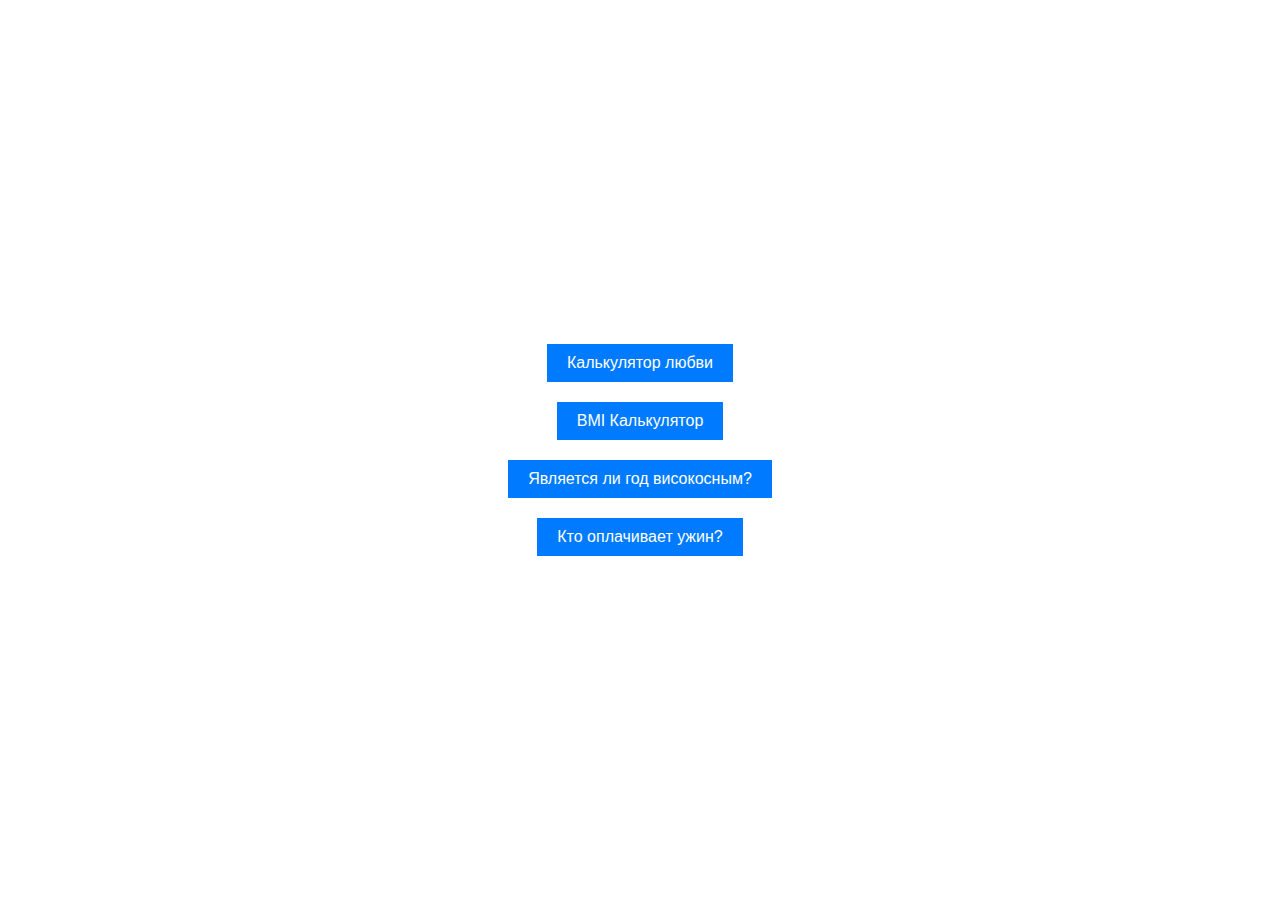
==== lab8/index.html @ 1663edf3 "Create index.html" ====
<!DOCTYPE html>
<html lang="ru">

<head>
  <meta charset="UTF-8">
  <meta name="viewport" content="width=device-width, initial-scale=1.0">


  <title>Лаба 7</title>

  <style>
    body {
      display: flex;
      justify-content: center;
      align-items: center;
      height: 100vh;
      margin: 0;
      display: flex;
      align-items: center;
      justify-content: center;
      flex-direction: column;
    }

    button {
      padding: 10px 20px;
      background-color: #007bff;
      color: white;
      font-size: 16px;
      border: none;
      cursor: pointer;
      margin: 10px;
    }
  </style>
</head>

<body>
          <button type="button" onclick="calculateLoveConvergence()"> Калькулятор любви </button>
        <button type="button" onclick="myFunction1()"> BMI Калькулятор </button>
        <button type="button" onclick="calculateLeapYearStatus()"> Является ли год високосным? </button>
        <button type="button" onclick="calculateDinnerPayer()"> Кто оплачивает ужин? </button>

  <script type="text/javascript" src="hoIs.js"></script>
  <script type="text/javascript" src="highyear.js"></script>
  <script type="text/javascript" src="calcLove.js"></script>
  <script type="text/javascript" src="BMIcalc.js"></script>
</body>

</html>
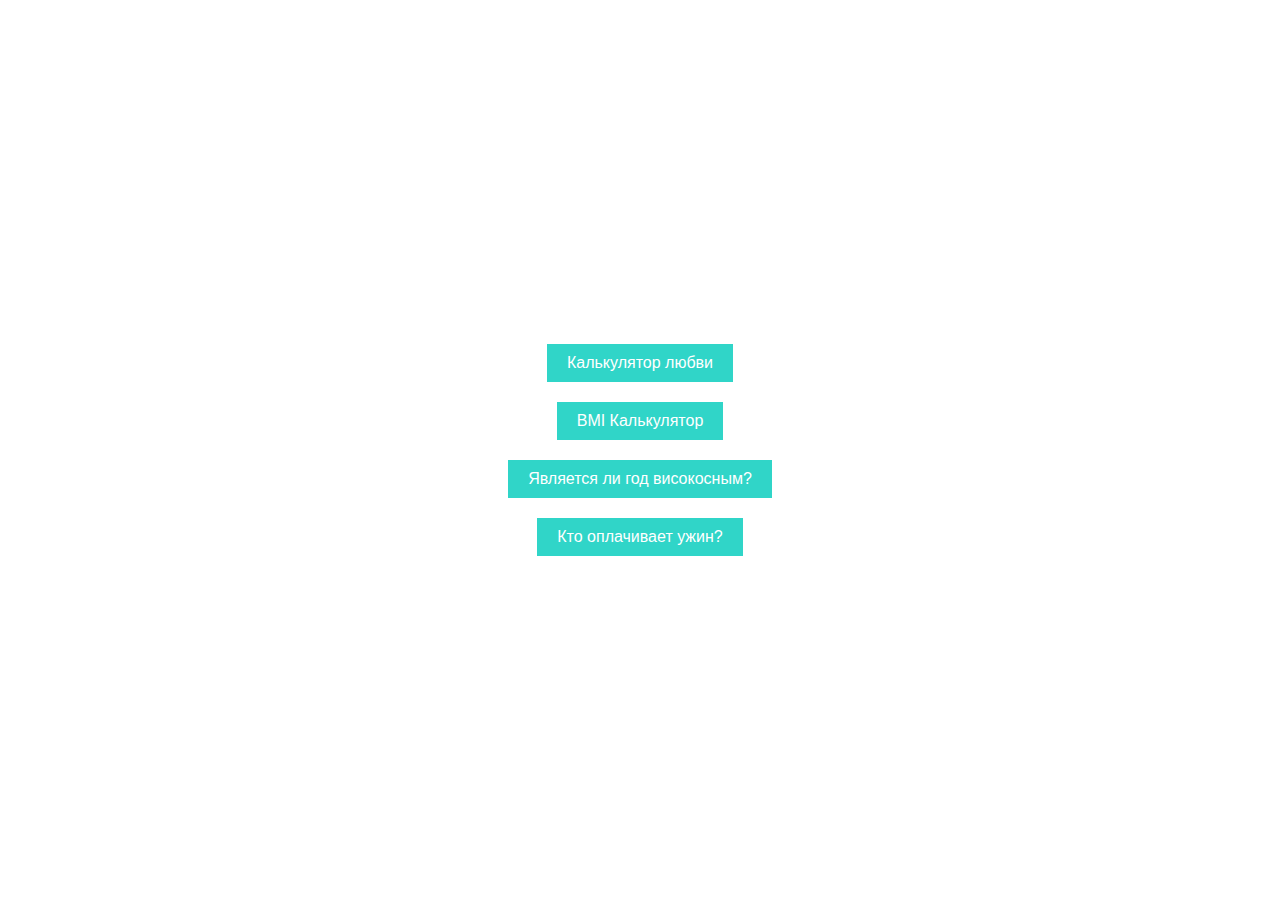
==== commit 6012e136: "Update index.html" ====
--- a/lab8/index.html
+++ b/lab8/index.html
@@ -6,7 +6,7 @@
   <meta name="viewport" content="width=device-width, initial-scale=1.0">
 
 
-  <title>Лаба 7</title>
+  <title>Лаба 8</title>
 
   <style>
     body {
@@ -23,7 +23,7 @@
 
     button {
       padding: 10px 20px;
-      background-color: #007bff;
+      background-color: #30d5c8;
       color: white;
       font-size: 16px;
       border: none;
@@ -34,10 +34,10 @@
 </head>
 
 <body>
-          <button type="button" onclick="calculateLoveConvergence()"> Калькулятор любви </button>
+          <button type="button" onclick="myFunction2()"> Калькулятор любви </button>
         <button type="button" onclick="myFunction1()"> BMI Калькулятор </button>
-        <button type="button" onclick="calculateLeapYearStatus()"> Является ли год високосным? </button>
-        <button type="button" onclick="calculateDinnerPayer()"> Кто оплачивает ужин? </button>
+        <button type="button" onclick="myFunction3()"> Является ли год високосным? </button>
+        <button type="button" onclick="myFunction4()"> Кто оплачивает ужин? </button>
 
   <script type="text/javascript" src="hoIs.js"></script>
   <script type="text/javascript" src="highyear.js"></script>
